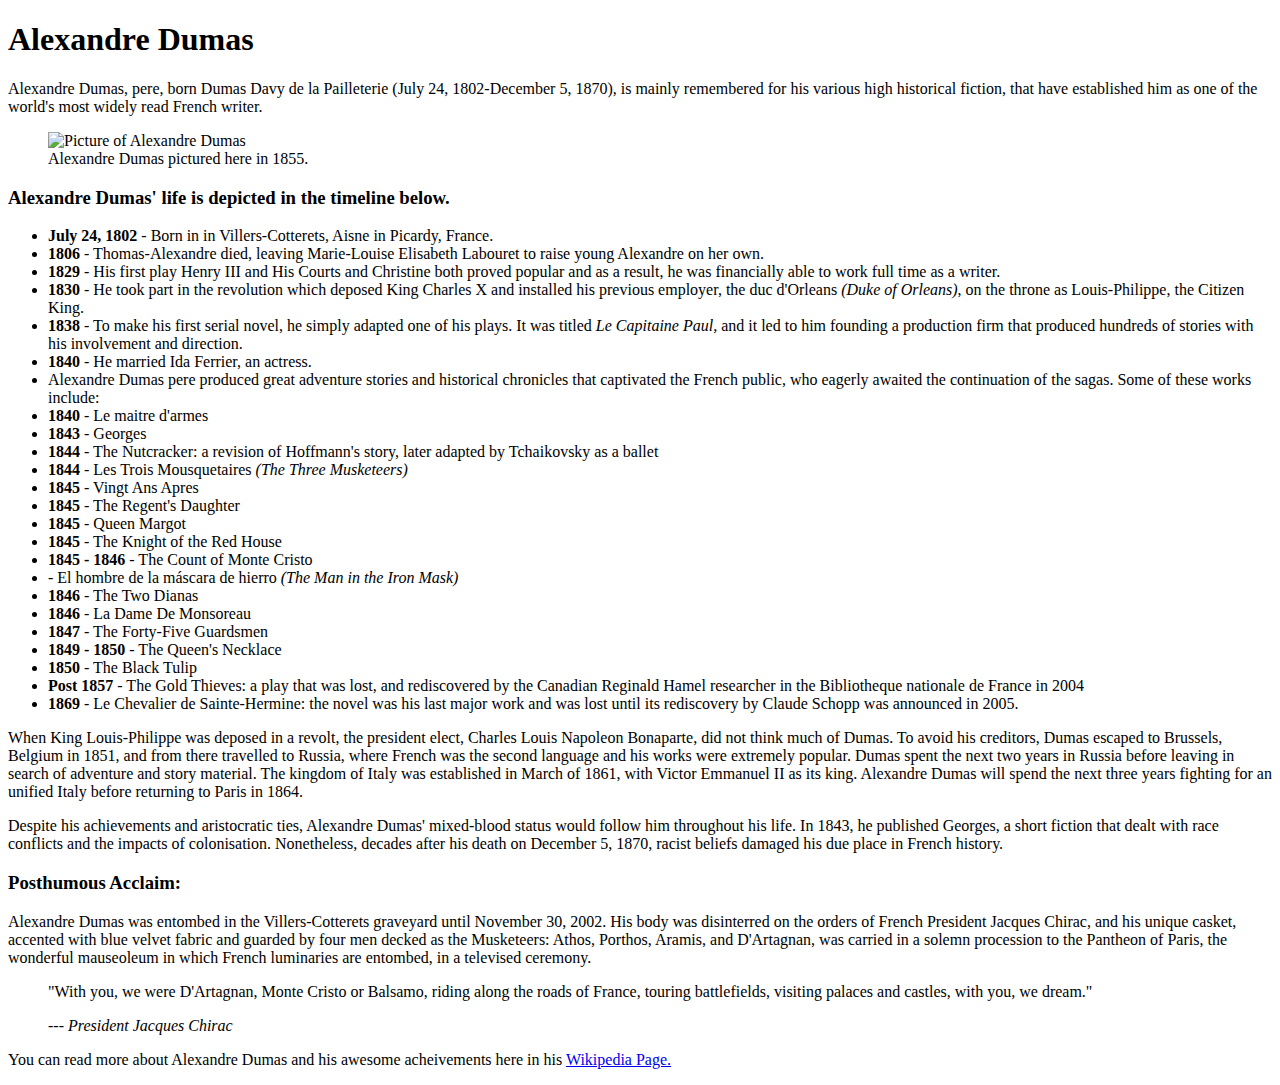
==== index.html @ e8ab0512 "Rename art.html to index.html" ====
<!DOCTYPE html>
<html lang="en">
<head>
    <meta charset='utf-8'>
    <title>My Responsive Web Design</title>
    <meta name='viewport' content='width=device-width, initial-scale=1'>
    <link rel='stylesheet' type='text/css' media='screen' href='styles/main.css'>
</head>
<body>
    <main id="main">
      <h1 id="title">Alexandre Dumas</h1>
      <p>
        Alexandre Dumas, pere, born Dumas Davy de la Pailleterie (July 24, 1802-December 5, 1870), is mainly remembered for his various high historical fiction, that have established him as one of the world's most widely read French writer.
      </P>
      <figure id="img-div">
        <img id="image" 
        src="https://upload.wikimedia.org/wikipedia/commons/thumb/0/06/Alexander_Dumas_p%C3%A8re_par_Nadar_-_Google_Art_Project.jpg/800px-Alexander_Dumas_p%C3%A8re_par_Nadar_-_Google_Art_Project.jpg"
        alt="Picture of Alexandre Dumas"/>
        <figcaption id="img-caption">
          Alexandre Dumas pictured here in 1855.
        </figcaption>
      </figure>
      <section id="tribute-info">
        <h3 id="topic">Alexandre Dumas' life is depicted in the timeline below.</h3>
        <ul>
          <li><strong>July 24, 1802</strong> - Born in in Villers-Cotterets, Aisne  in Picardy, France.</li>
          <li><strong>1806</strong> - Thomas-Alexandre died, leaving Marie-Louise Elisabeth Labouret to raise young Alexandre on her own.</li>
          <li><strong>1829</strong> - His first play Henry III and His Courts and Christine both proved popular and as a result, he was financially able to work full time as a writer.</li>
          <li><strong>1830</strong> - He took part in the revolution which deposed King Charles X and installed his previous employer, the duc d'Orleans <i>(Duke of Orleans)</i>, on the throne as Louis-Philippe, the Citizen King.</li>
          <li><strong>1838</strong> - To make his first serial novel, he simply adapted one of his plays. It was titled <i>Le Capitaine Paul,</i> and it led to him founding a production firm that produced hundreds of stories with his involvement and direction.</li>
          <li><strong>1840</strong> - He married Ida Ferrier, an actress.</li>
          <li>Alexandre Dumas pere produced great adventure stories and historical chronicles that captivated the French public, who eagerly awaited the continuation of the sagas. Some of these works include:</li>
          <li><strong>1840</strong> - Le maitre d'armes</li>
          <li><strong>1843</strong> -  Georges</li>
          <li><strong>1844</strong> - The Nutcracker: a revision of Hoffmann's story, later adapted by Tchaikovsky as a ballet</li>
          <li><strong>1844</strong> - Les Trois Mousquetaires <i>(The Three Musketeers)</i></li>
          <li><strong>1845</strong> -  Vingt Ans Apres</li>
          <li><strong>1845</strong> - The Regent's Daughter</li>
          <li><strong>1845</strong> -  Queen Margot</li>
          <li><strong>1845</strong> -  The Knight of the Red House</li>
          <li><strong>1845 - 1846</strong> - The Count of Monte Cristo</li>
          <li> - El hombre de la máscara de hierro <i>(The Man in the Iron Mask)</i></li>
          <li><strong>1846</strong> - The Two Dianas</li>
          <li><strong>1846</strong> - La Dame De Monsoreau</li>
          <li><strong>1847</strong> -  The Forty-Five Guardsmen</li>
          <li><strong>1849 - 1850</strong> - The Queen's Necklace</li>
          <li><strong>1850</strong> - The Black Tulip</li>
          <li><strong>Post 1857</strong> - The Gold Thieves: a play that was lost, and rediscovered by the Canadian Reginald Hamel researcher in the Bibliotheque nationale de France in 2004</li>
          <li><strong>1869</strong> - Le Chevalier de Sainte-Hermine: the novel was his last major work and was lost until its rediscovery by Claude Schopp was announced in 2005.</li>
        </ul>
        <p>
          When King Louis-Philippe was deposed in a revolt, the president elect, Charles Louis Napoleon Bonaparte, did not think much of Dumas. To avoid his creditors, Dumas escaped to Brussels, Belgium in 1851, and from there travelled to Russia, where French was the second language and his works were extremely popular. Dumas spent the next two years in Russia before leaving in search of adventure and story material. The kingdom of Italy was established in March of 1861, with Victor Emmanuel II as its king. Alexandre Dumas will spend the next three years fighting for an unified Italy before returning to Paris in 1864.
        </p>
        <p>
          Despite his achievements and aristocratic ties, Alexandre Dumas' mixed-blood status would follow him throughout his life. In 1843, he published Georges, a short fiction that dealt with race conflicts and the impacts of colonisation. Nonetheless, decades after his death on December 5, 1870, racist beliefs damaged his due place in French history.
        </p>
        <h3>Posthumous Acclaim:</h3>
        <p>
          Alexandre Dumas was entombed in the Villers-Cotterets graveyard until November 30, 2002. His body was disinterred on the orders of French President Jacques Chirac, and his unique casket, accented with blue velvet fabric and guarded by four men decked as the Musketeers: Athos, Porthos, Aramis, and D'Artagnan, was carried in a solemn procession to the Pantheon of Paris, the wonderful mauseoleum in which French luminaries are entombed, in a televised ceremony.
        </p>
        <blockquote>
          <p>
            "With you, we were D'Artagnan, Monte Cristo or Balsamo, riding along the roads of France, touring battlefields, visiting palaces and castles, with you, we dream."
          </p>
          <cite>--- President Jacques Chirac</cite>
        </blockquote>
        <p>
          You can read more about Alexandre Dumas and his awesome acheivements here in his <a id="auto-bio" href="https://en.wikipedia.org/wiki/Alexandre_Dumas" target="_blank" rel="noopener noreferrer">Wikipedia Page.</a>
        </p>
      </section>
    </main>
</body>
</html>
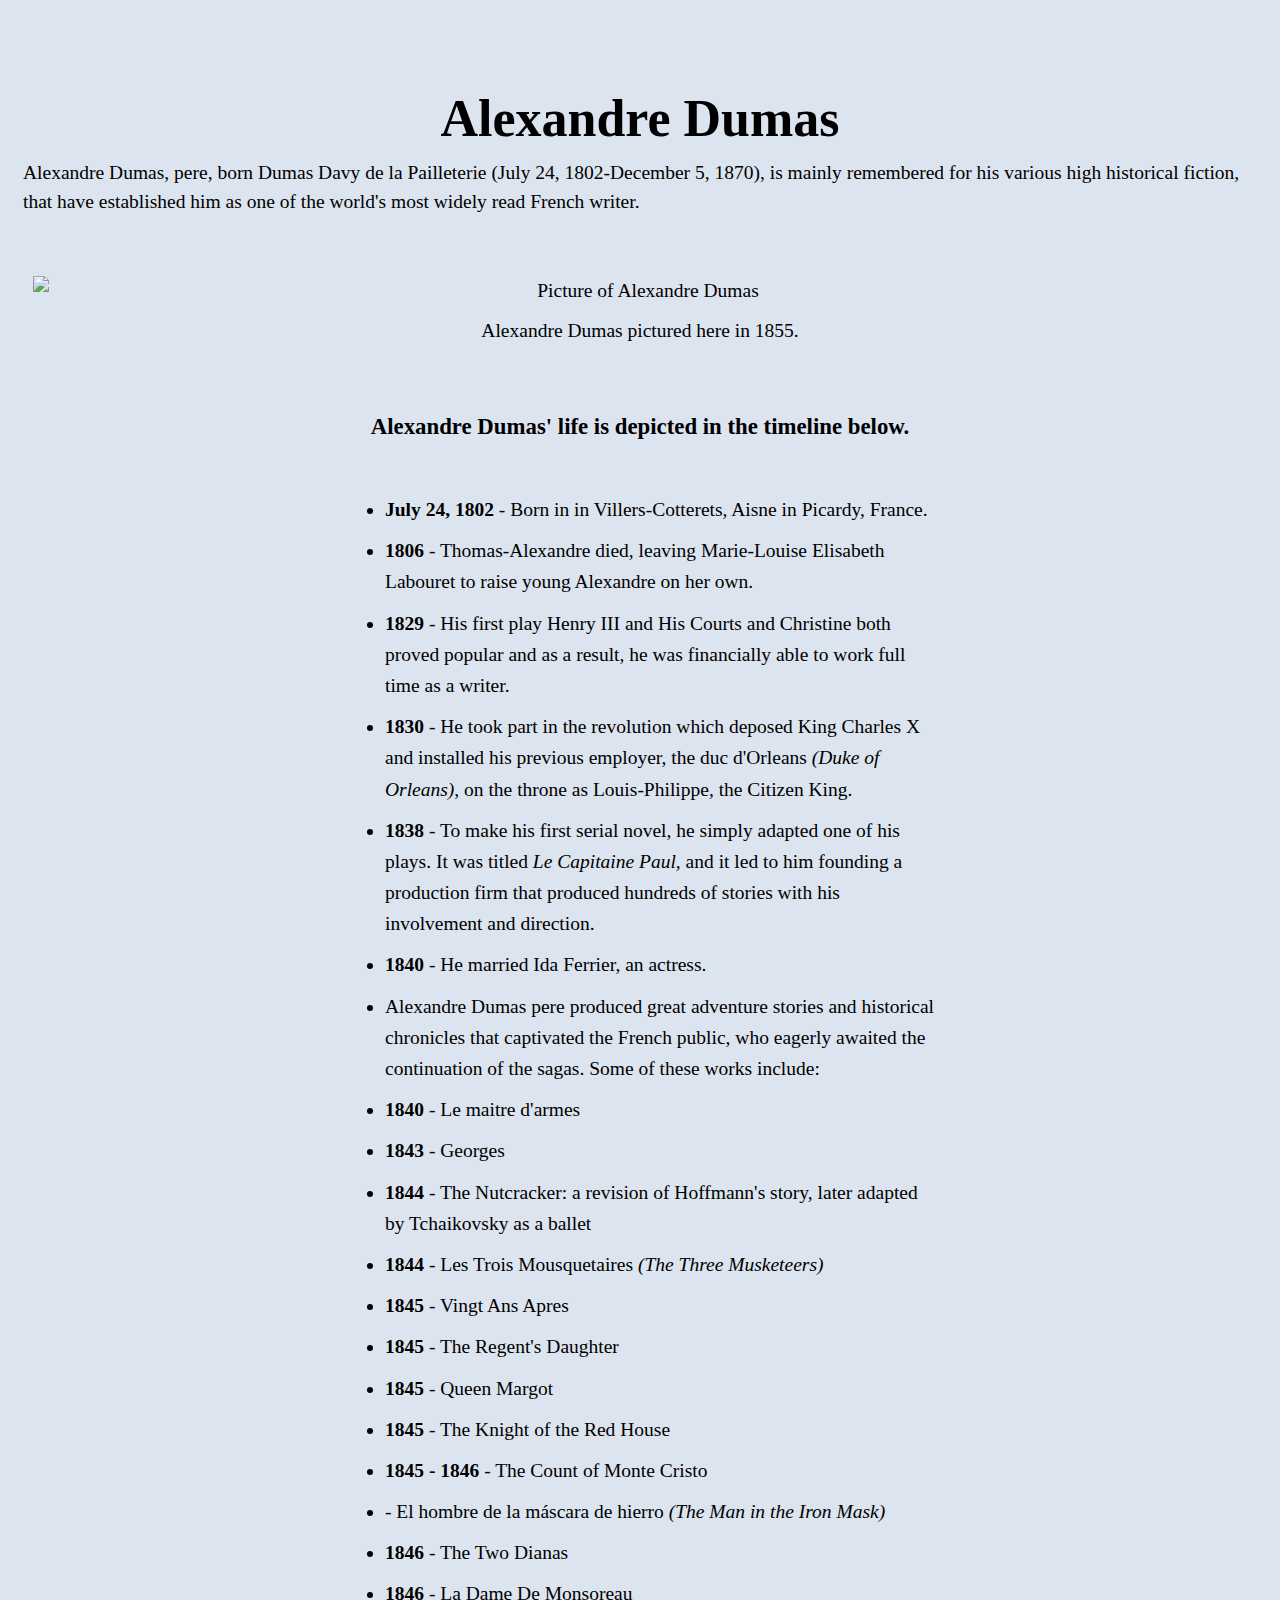
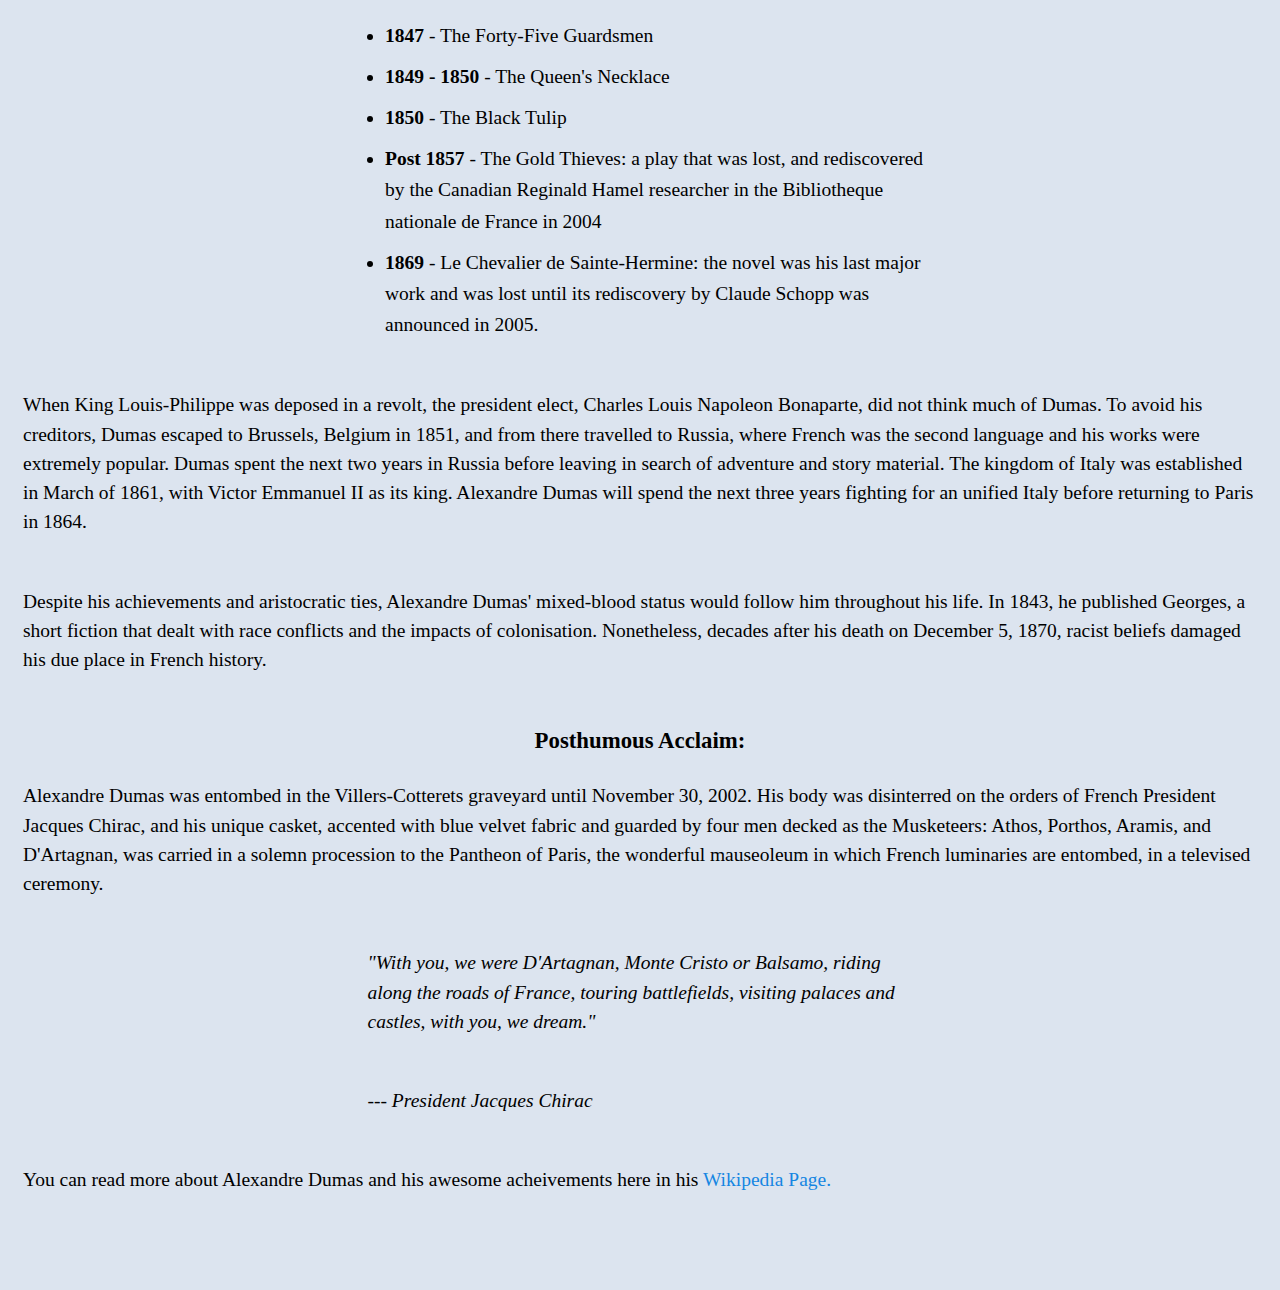
==== commit a5ce4dbf: "Update index.html" ====
--- a/index.html
+++ b/index.html
@@ -4,7 +4,7 @@
     <meta charset='utf-8'>
     <title>My Responsive Web Design</title>
     <meta name='viewport' content='width=device-width, initial-scale=1'>
-    <link rel='stylesheet' type='text/css' media='screen' href='styles/main.css'>
+    <link rel='stylesheet' type='text/css' media='screen' href='main.css'>
 </head>
 <body>
     <main id="main">
--- a/main.css
+++ b/main.css
@@ -0,0 +1,92 @@
+html {
+    font-size: 13px;
+  }
+  body {
+    background-color: #dce4ef;
+    font-family: Berlin Sans;
+    font-size: 1.5rem;
+    line-height: 1.5;
+    text-align: center;
+    margin: 0px;
+  }
+  h1 {
+  font-size: 4rem;
+  margin-bottom: 0;
+  }
+  
+  @media (max-width: 460px) {
+  h1 {
+  font-size: 3.5rem;
+  line-height: 1.2;
+  }
+  }
+  
+  a {
+  color: #1586e2;
+  text-decoration: none;
+  }
+  
+  a:visited {
+  color: #9a7fc7;
+  }
+  
+  #main {
+  margin: 30px 8px;
+  padding: 15px;
+  }
+  
+  @media (max-width: 460px) {
+  #main {
+  margin: 0;
+  }
+  }
+  
+  img {
+  display: block;
+  margin: 0 auto;
+  }
+  #image {
+  max-width: 100%;
+  height: auto;
+  }
+  #img-div {
+  padding: 10px;
+  margin: 0;
+  }
+  #img-caption {
+  margin: 10px 0 5px 0;
+  }
+  
+  @media (max-width: 460px) {
+  #img-caption {
+  font-size: 1.4rem;
+  }
+  }
+  #topic {
+  margin: 50px 0;
+  text-align: center;
+  }
+  
+  ul {
+      max-width: 550px;
+      margin: 0 auto 50px auto;
+      text-align: left;
+      line-height: 1.6;
+    }
+  
+    li {
+      margin: 10px 0;
+    }
+  
+    p {
+      max-width: 1610px;
+      margin: 0 auto 50px auto;
+      text-align: left;
+    }
+  
+    blockquote {
+      font-style: italic;
+      max-width: 545px;
+      margin: 0 auto 50px auto;
+      text-align: left;
+    }